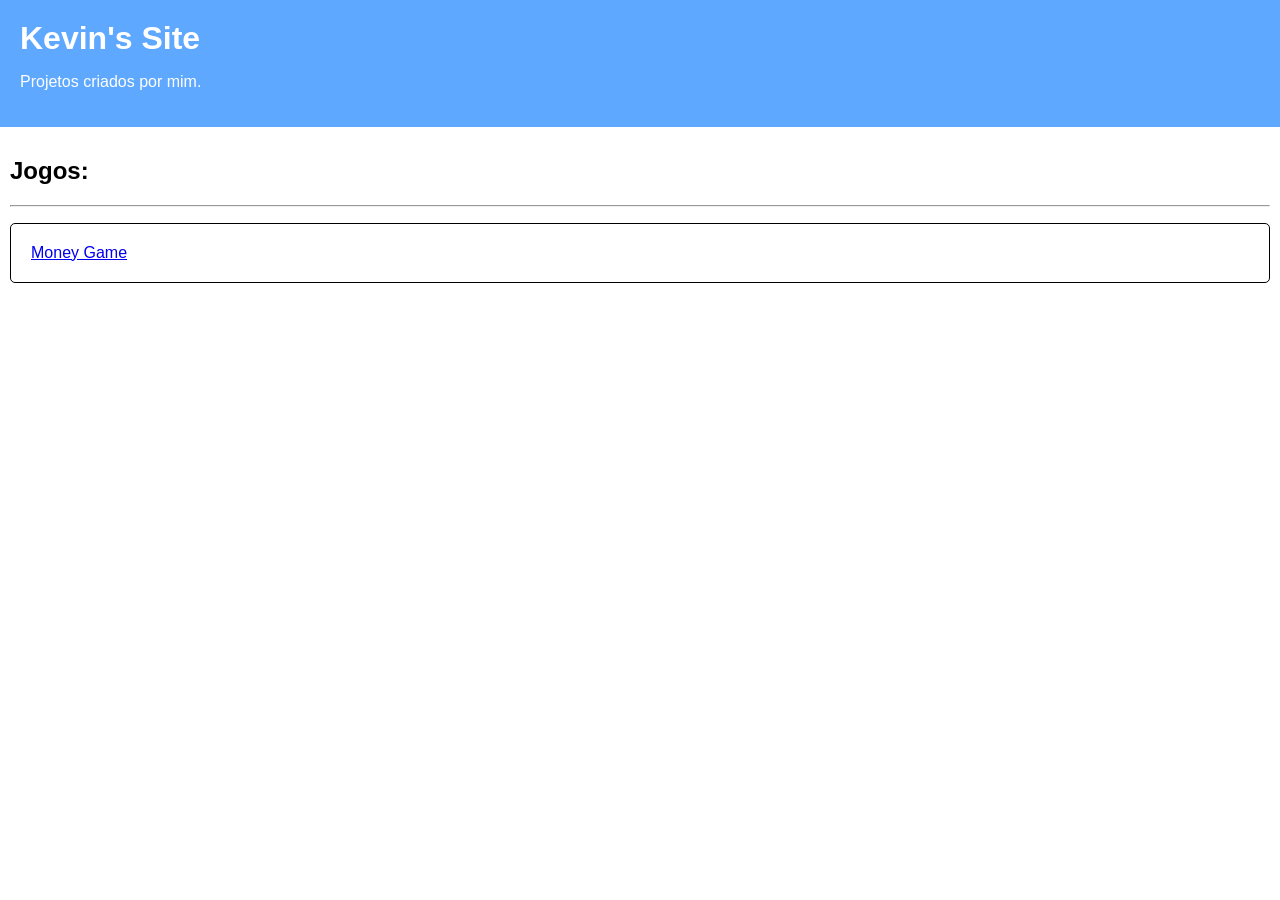
==== index.html @ b6336a33 "Adiciona jogo Money Game" ====
<!DOCTYPE html>
<html>
    <head>
        <meta http-equiv="content-type" content="text/html; charset=utf-8" />
        <meta name="viewport" content="width=device-width, initial-scale=1.0">
        <title>Jogos</title>
        <style>
* {
    box-sizing: border-box;
}

body {
    font-family: arial;
    margin: 0;
    padding: 0;
}

header {
    padding: 20px;
    background-color: #5ea8ff;
    color: white;
}

header h1 {
    margin: 0;
}

.games {
    padding: 10px;
}

.games ul {
    list-style: none;
    padding: 0;
}

.games li {
    display: block;
    margin: 0;
    padding: 20px;
    border: 1px solid black;
    border-radius: 5px;
}
        </style>
    </head>
    <body>
        <header>
            <h1>Kevin's Site</h1>
            <p>Projetos criados por mim.</p>
        </header>
        
        <section class="games">
            <h2>Jogos:</h2>
            <hr/>
            
            <ul>
                <li>
                    <a href="games/money-game/index.html">Money Game</a>
                </li>
            </ul>
        </section>
    </body>
</html>
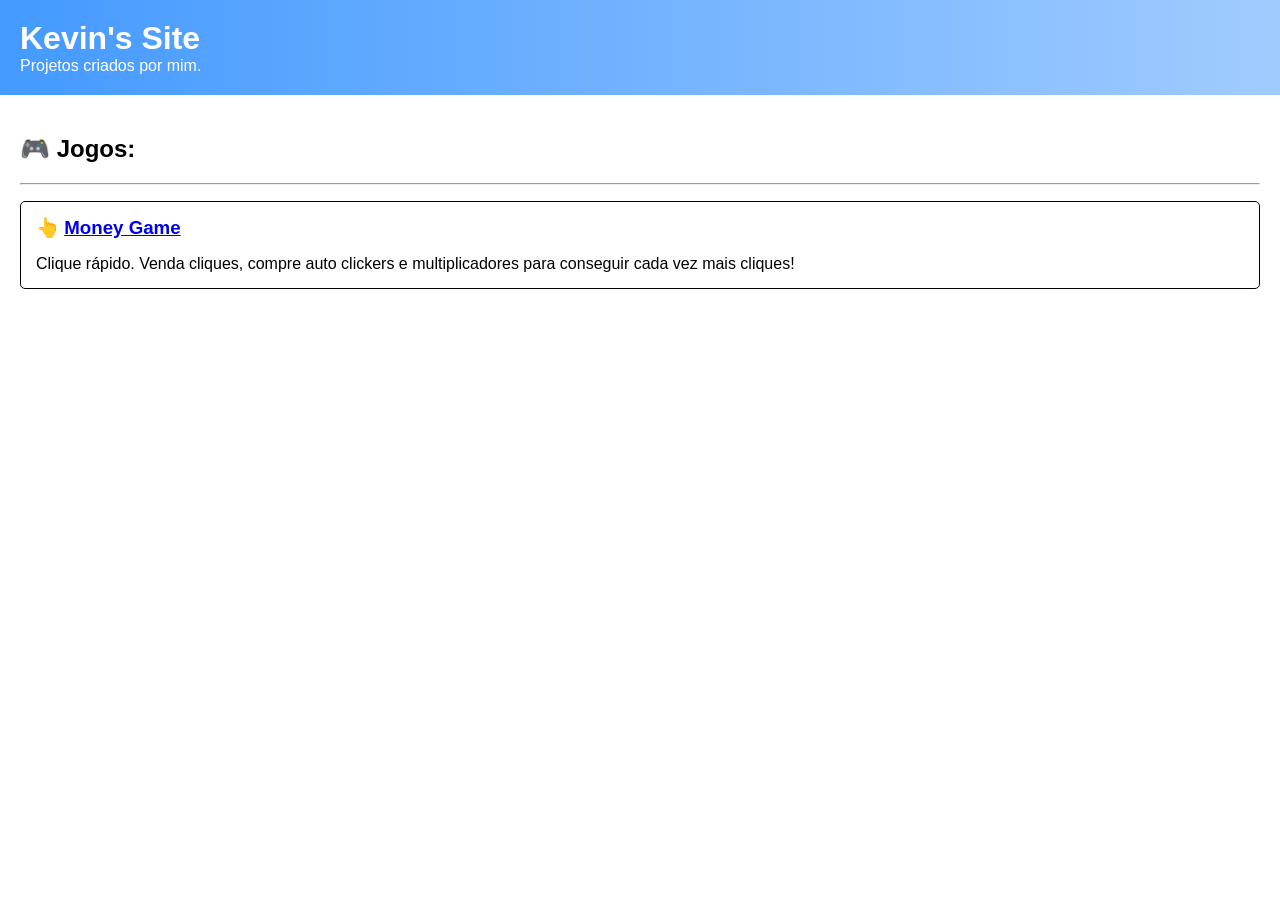
==== commit 5a9f43dc: "Altera aparência e URL do ClickGame Altera a aparência da página Altera o URL do jogo ClickGame" ====
--- a/index.html
+++ b/index.html
@@ -1,10 +1,10 @@
 <!DOCTYPE html>
 <html>
-    <head>
-        <meta http-equiv="content-type" content="text/html; charset=utf-8" />
-        <meta name="viewport" content="width=device-width, initial-scale=1.0">
-        <title>Jogos</title>
-        <style>
+<head>
+    <meta http-equiv="content-type" content="text/html; charset=utf-8" />
+    <meta name="viewport" content="width=device-width, initial-scale=1.0">
+    <title>Jogos</title>
+    <style>
 * {
     box-sizing: border-box;
 }
@@ -17,7 +17,7 @@
 
 header {
     padding: 20px;
-    background-color: #5ea8ff;
+    background-image: linear-gradient(90deg, #449aff, #a0cbff);
     color: white;
 }
 
@@ -26,7 +26,7 @@
 }
 
 .games {
-    padding: 10px;
+    padding: 20px;
 }
 
 .games ul {
@@ -37,27 +37,37 @@
 .games li {
     display: block;
     margin: 0;
-    padding: 20px;
+    padding: 15px;
     border: 1px solid black;
     border-radius: 5px;
 }
-        </style>
-    </head>
-    <body>
-        <header>
-            <h1>Kevin's Site</h1>
-            <p>Projetos criados por mim.</p>
-        </header>
+
+.games li h3 {
+    margin: 0;
+}
+
+.games li p {
+    margin-bottom: 0;
+}
+    </style>
+</head>
+<body>
+    <header>
+        <h1>Kevin's Site</h1>
+        <span>Projetos criados por mim.</span>
+    </header>
+    
+    <section class="games">
+        <h2>🎮 Jogos:</h2>
+        <hr/>
         
-        <section class="games">
-            <h2>Jogos:</h2>
-            <hr/>
-            
-            <ul>
-                <li>
-                    <a href="games/money-game/index.html">Money Game</a>
-                </li>
-            </ul>
-        </section>
-    </body>
+        <ul>
+            <li>
+                <h3>👆 <a href="/ClickGame/index.html">Money Game</a></h3>
+                <p>Clique rápido. Venda cliques, compre auto clickers
+                e multiplicadores para conseguir cada vez mais cliques!</p>
+            </li>
+        </ul>
+    </section>
+</body>
 </html>
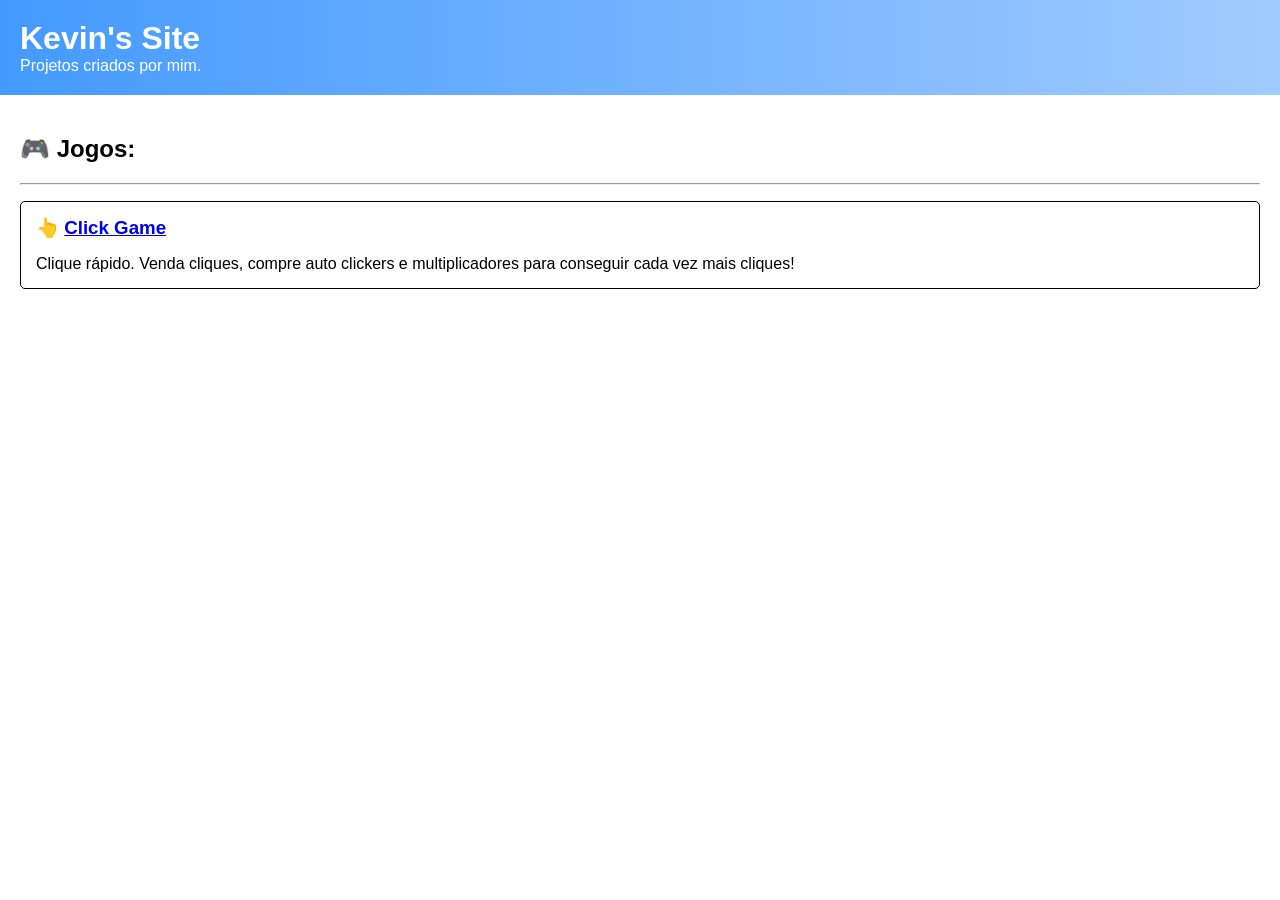
==== commit 45dcc474: "Corrige nome do jogo Money Game para Click Game" ====
--- a/index.html
+++ b/index.html
@@ -63,11 +63,11 @@
         
         <ul>
             <li>
-                <h3>👆 <a href="/ClickGame/index.html">Money Game</a></h3>
+                <h3>👆 <a href="/ClickGame/index.html">Click Game</a></h3>
                 <p>Clique rápido. Venda cliques, compre auto clickers
                 e multiplicadores para conseguir cada vez mais cliques!</p>
             </li>
         </ul>
     </section>
 </body>
-</html>+</html>
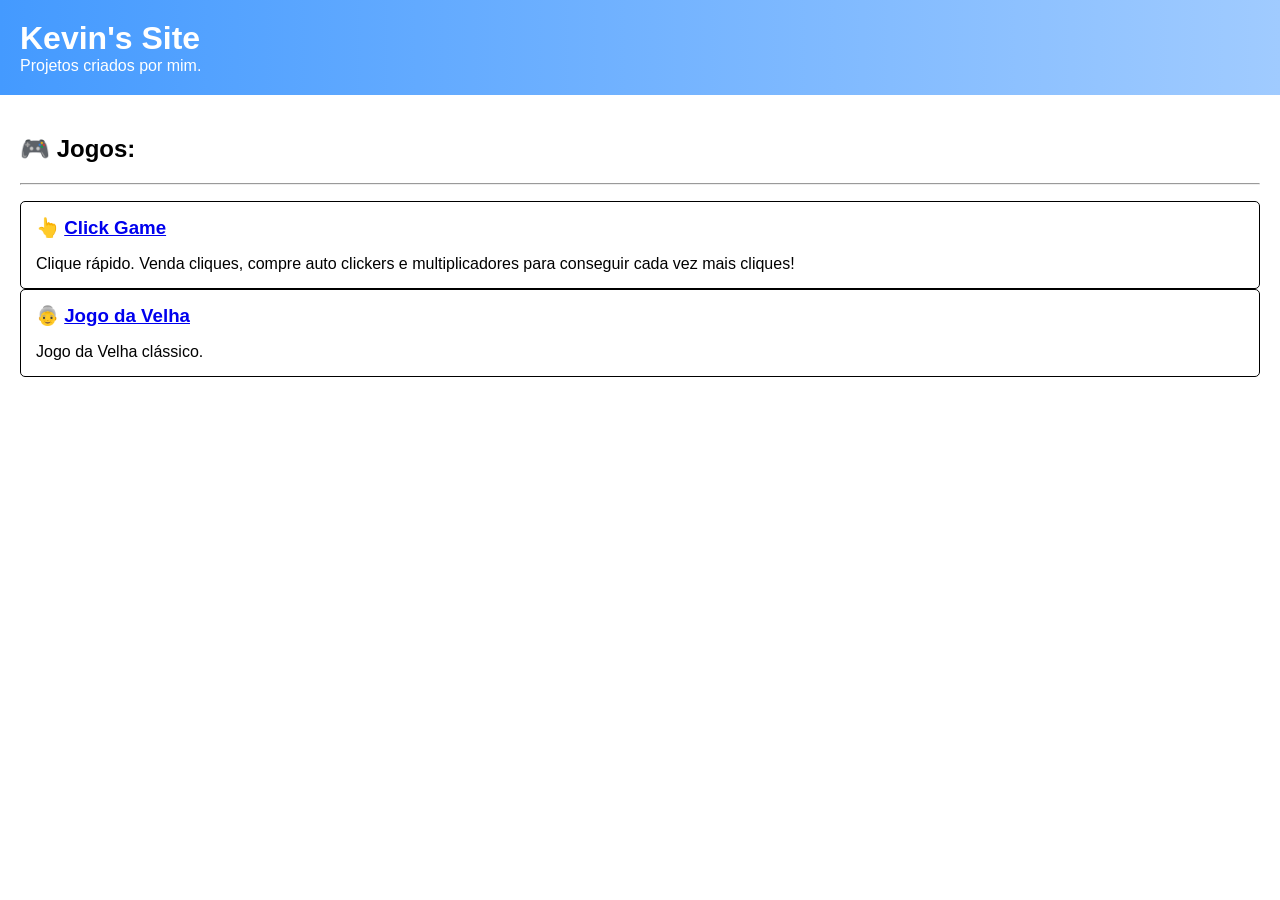
==== commit 0f6f7d92: "feat: adiciona Jogo da Velha na lista" ====
--- a/index.html
+++ b/index.html
@@ -1,6 +1,6 @@
 <!DOCTYPE html>
 <html>
-<head>
+<head lang="pt-br">
     <meta http-equiv="content-type" content="text/html; charset=utf-8" />
     <meta name="viewport" content="width=device-width, initial-scale=1.0">
     <title>Jogos</title>
@@ -56,17 +56,22 @@
         <h1>Kevin's Site</h1>
         <span>Projetos criados por mim.</span>
     </header>
-    
+
     <section class="games">
         <h2>🎮 Jogos:</h2>
         <hr/>
-        
+
         <ul>
             <li>
                 <h3>👆 <a href="/ClickGame/index.html">Click Game</a></h3>
                 <p>Clique rápido. Venda cliques, compre auto clickers
                 e multiplicadores para conseguir cada vez mais cliques!</p>
             </li>
+
+            <li>
+                <h3>👵 <a href="/TicTacToe/index.html">Jogo da Velha</a></h3>
+                <p>Jogo da Velha clássico.</p>
+            </li>
         </ul>
     </section>
 </body>
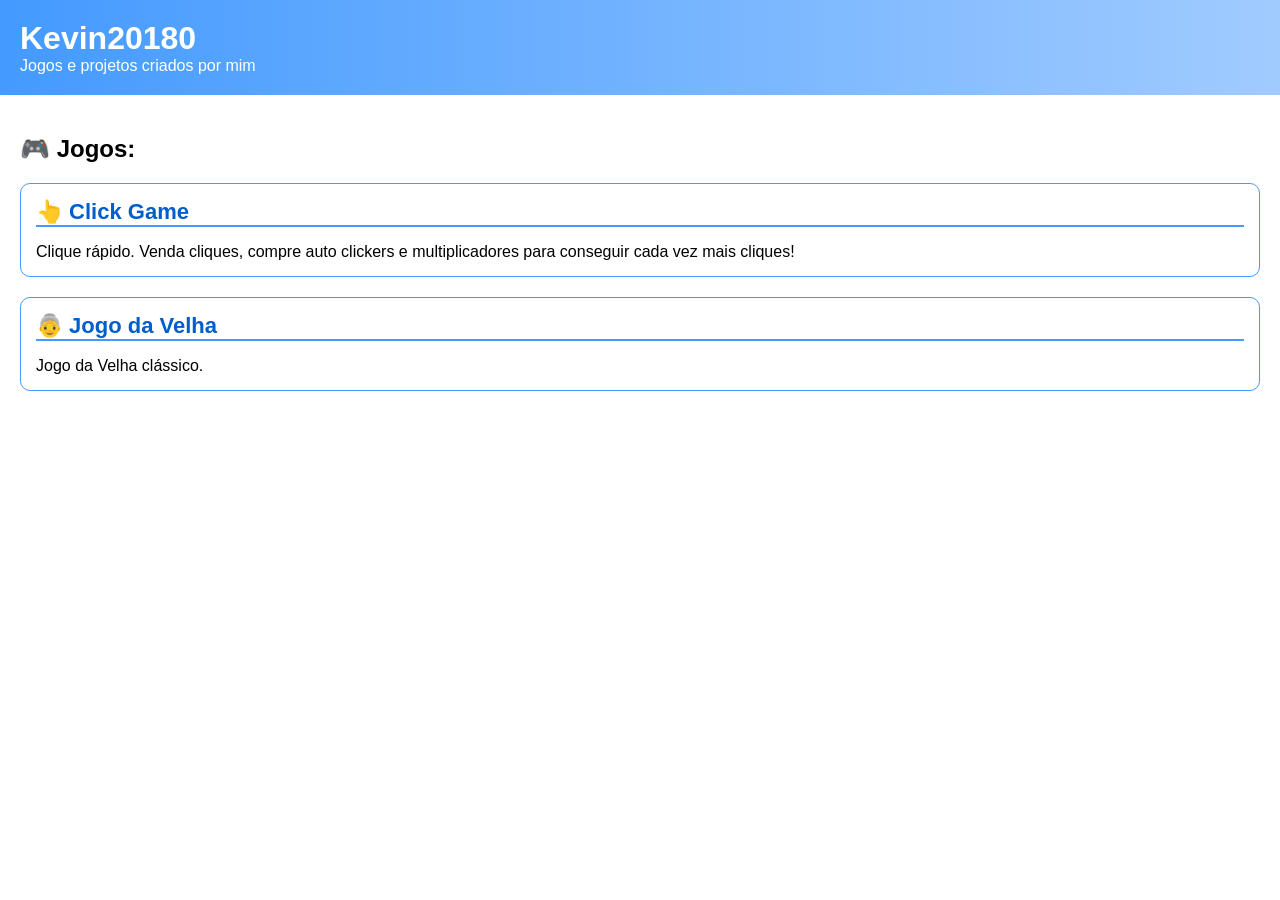
==== commit 586ec189: "feat: melhora a aparência da página" ====
--- a/index.html
+++ b/index.html
@@ -4,72 +4,26 @@
     <meta http-equiv="content-type" content="text/html; charset=utf-8" />
     <meta name="viewport" content="width=device-width, initial-scale=1.0">
     <title>Jogos</title>
-    <style>
-* {
-    box-sizing: border-box;
-}
-
-body {
-    font-family: arial;
-    margin: 0;
-    padding: 0;
-}
-
-header {
-    padding: 20px;
-    background-image: linear-gradient(90deg, #449aff, #a0cbff);
-    color: white;
-}
-
-header h1 {
-    margin: 0;
-}
-
-.games {
-    padding: 20px;
-}
-
-.games ul {
-    list-style: none;
-    padding: 0;
-}
-
-.games li {
-    display: block;
-    margin: 0;
-    padding: 15px;
-    border: 1px solid black;
-    border-radius: 5px;
-}
-
-.games li h3 {
-    margin: 0;
-}
-
-.games li p {
-    margin-bottom: 0;
-}
-    </style>
+    <link rel="stylesheet" href="css/main.css" type="text/css" media="all" />
 </head>
 <body>
     <header>
-        <h1>Kevin's Site</h1>
-        <span>Projetos criados por mim.</span>
+        <h1>Kevin20180</h1>
+        <span>Jogos e projetos criados por mim</span>
     </header>
 
     <section class="games">
         <h2>🎮 Jogos:</h2>
-        <hr/>
 
         <ul>
             <li>
-                <h3>👆 <a href="/ClickGame/index.html">Click Game</a></h3>
+                <a href="/ClickGame/index.html">👆 Click Game</a>
                 <p>Clique rápido. Venda cliques, compre auto clickers
                 e multiplicadores para conseguir cada vez mais cliques!</p>
             </li>
 
             <li>
-                <h3>👵 <a href="/TicTacToe/index.html">Jogo da Velha</a></h3>
+                <a href="/TicTacToe/index.html">👵 Jogo da Velha</a>
                 <p>Jogo da Velha clássico.</p>
             </li>
         </ul>
--- a/css/main.css
+++ b/css/main.css
@@ -0,0 +1,51 @@
+* {
+    box-sizing: border-box;
+}
+
+body {
+    font-family: arial;
+    margin: 0;
+    padding: 0;
+}
+
+header {
+    padding: 20px;
+    background-image: linear-gradient(90deg, #449aff, #a0cbff);
+    color: white;
+}
+
+header h1 {
+    margin: 0;
+}
+
+.games {
+    padding: 20px;
+}
+
+.games ul {
+    list-style: none;
+    padding: 0;
+}
+
+.games li {
+    display: block;
+    margin: 0 0 20px 0;
+    padding: 15px;
+    border: 1.5px solid #449aff;
+    border-radius: 10px;
+}
+
+.games li a {
+    display: block;
+    margin: 0;
+    width: 100%;
+    border-bottom: 2px solid #449aff;
+    text-decoration: none;
+    font-size: 22px;
+    font-weight: bold;
+    color: #005ecb;
+}
+
+.games li p {
+    margin-bottom: 0;
+}
